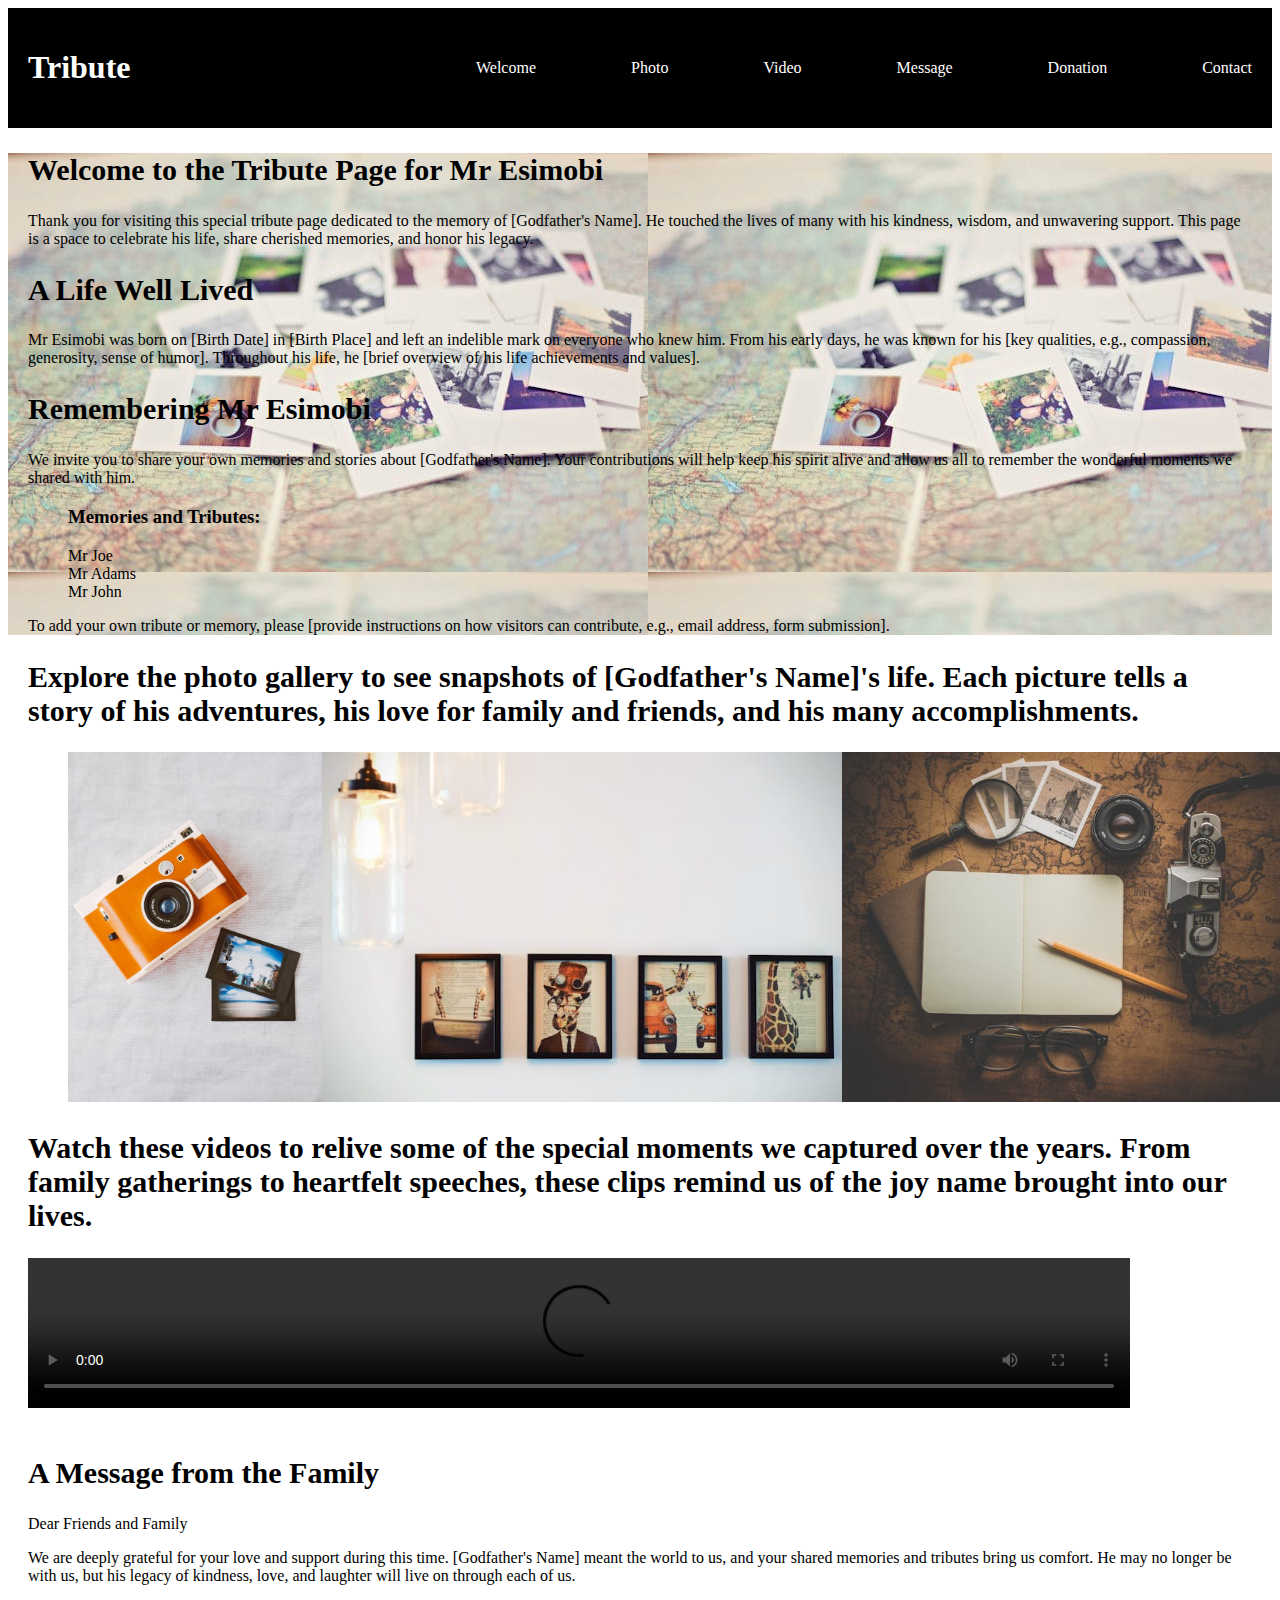
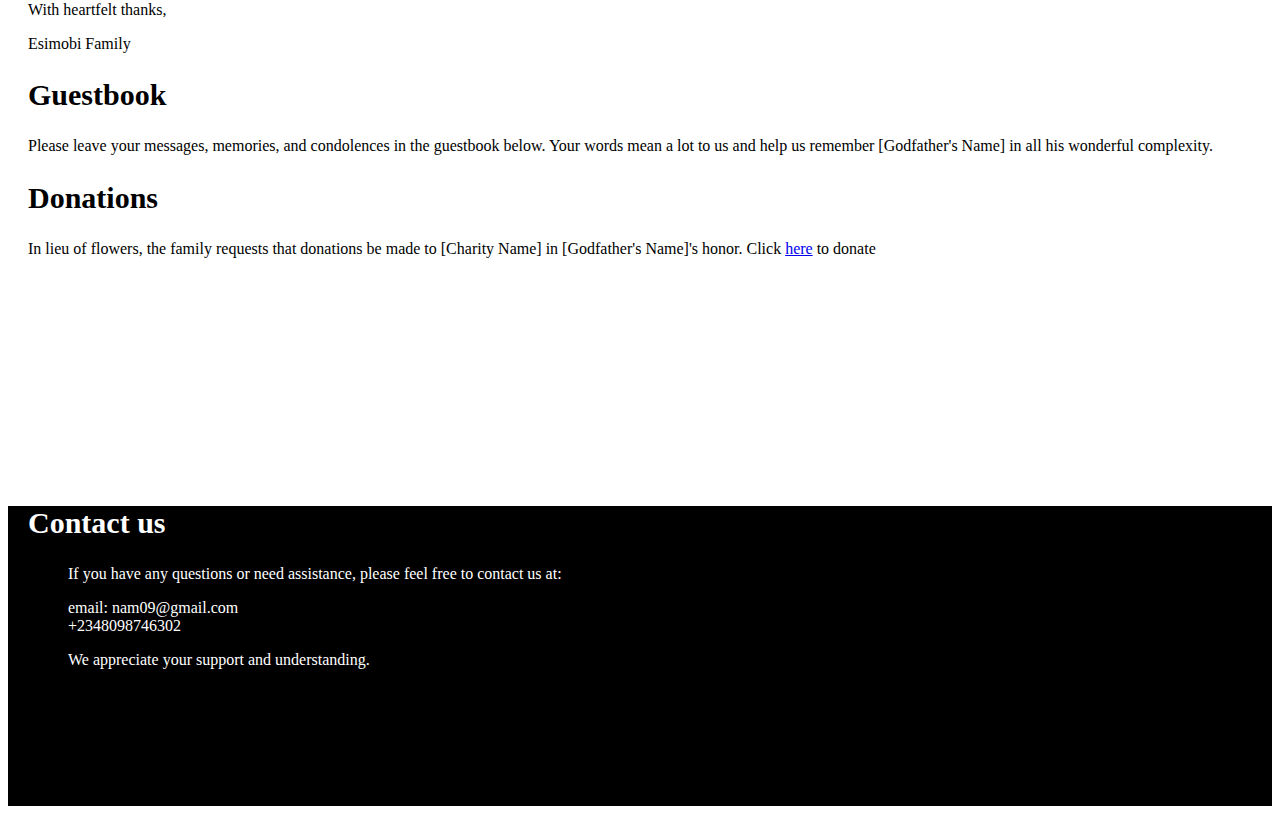
==== index.html @ a4824a51 "updated" ====
<!DOCTYPE html>
<html lang="en">
<head>
    <meta charset="UTF-8">
    <meta name="viewport" content="width=device-width, initial-scale=1.0">
    <title>Tribute Page</title>
    <link rel="stylesheet" href="style.css">
    <link rel="shortcut icon" href="favicon.ico" type="image/x-icon">
</head>
<body>
    <header>
        <h1>Tribute</h1>
        <nav>
            <ul class="nav-list">
                <li><a href="#Welcome">Welcome</a></li>
                <li><a href="#Photo">Photo</a></li>
                <li><a href="#Video">Video</a></li>
                <li><a href="#Message">Message</a></li>
                <li><a href="#Donation">Donation</a></li>
                <li><a href="#contact">Contact</a></li>
            </ul>
        </nav>
    </header>
<main>
    <section id="Welcome">
        <div>
            <h2>Welcome to the Tribute Page for Mr Esimobi</h2>
            <p>Thank you for visiting this special tribute page dedicated to the memory of [Godfather's Name]. He touched the lives of many with his kindness, wisdom, and unwavering support. This page is a space to celebrate his life, share cherished memories, and honor his legacy.</p>
        </div>
       <div>
            <h2>A Life Well Lived</h2>
            <p>Mr Esimobi was born on [Birth Date] in [Birth Place] and left an indelible mark on everyone who knew him. From his early days, he was known for his [key qualities, e.g., compassion, generosity, sense of humor]. Throughout his life, he [brief overview of his life achievements and values].</p>
        </div>
        <div>
            <h2>Remembering Mr Esimobi</h2>
            <p>We invite you to share your own memories and stories about [Godfather's Name]. Your contributions will help keep his spirit alive and allow us all to remember the wonderful moments we shared with him.</p>
            <ul>
                <h3>Memories and Tributes:</h3>
                <li>Mr Joe</li>
                <li>Mr Adams</li>
                <li>Mr John</li>
            </ul>
            <p>To add your own tribute or memory, please [provide instructions on how visitors can contribute, e.g., email address, form submission].</p>
        </div>
    </section>

    <section id="Photo">
        <h2>Explore the photo gallery to see snapshots of [Godfather's Name]'s life. Each picture tells a story of his adventures, his love for family and friends, and his many accomplishments.</h2>
        <ul class="image">
            <li><img src="./img1.jpg" alt="Tribute"></li>
            <li><img src="./img2.jpg" alt="Tribute"></li>
            <li><img src="./img3.jpg" alt="Tribute"></li>
        </ul>
    </section>

    <section id="Video">
        <h2>Watch these videos to relive some of the special moments we captured over the years. From family gatherings to heartfelt speeches, these clips remind us of the joy name brought into our lives.</h2>
        <video src="./tributeVideo.mp4" controls></video>
    </section>

    <section id="Message">
        <div>
            <h2>A Message from the Family</h2>
            <p>Dear Friends and Family</p>
            <p>We are deeply grateful for your love and support during this time. [Godfather's Name] meant the world to us, and your shared memories and tributes bring us comfort. He may no longer be with us, but his legacy of kindness, love, and laughter will live on through each of us.
            </p>
            <p>With heartfelt thanks,</p>
            <p>Esimobi Family</p>
        </div>
        <div>
            <h2>Guestbook</h2>
            <p>Please leave your messages, memories, and condolences in the guestbook below. Your words mean a lot to us and help us remember [Godfather's Name] in all his wonderful complexity.</p>
        </div>
    </section>

    <section id="Donation">
        <h2>Donations</h2>
        <p>In lieu of flowers, the family requests that donations be made to [Charity Name] in [Godfather's Name]'s honor. Click <a href="#">here</a> to donate</p>
    </section>

    <section id="contact">
        <h2>Contact us</h2>
        <ul>
            <p>If you have any questions or need assistance, please feel free to contact us at:</p>
            <li>email: nam09@gmail.com</li>
            <li>+2348098746302</li>
            <p> We appreciate your support and understanding.</p>
        </ul>
    </section>
</main>
</body>
</html>
---- style.css ----
@import url('https://fonts.googleapis.com/css2?family=Roboto+Slab:wght@100..900&display=swap');
*{
    scroll-behavior: smooth;
}

header{
    display: flex;
    justify-content: space-around;
    align-items: center;
    background-color: black;
    color: white;
    padding: 20px;
    position: sticky;
    top: 0;
}

h1{
    flex: .5;
}

nav{
    flex: 1;
}

ul.nav-list{
    display: flex;
    justify-content: space-between;
    align-items: center;
}

li{
    list-style-type: none;
}

li a {
    color: white;
    text-decoration: none;
}

section{
    min-height: 300px;
    margin: 20px 3Opx;
    padding-left: 20px;
    padding-right: 20px;
}

h2{
    font-size: 30px;
}
section#Welcome{
background-image: url(./img5.jpg);
}

section#Photo ul{
    display: flex;
    justify-content: space-between;
}

ul.image li img{
    width: 350x;
    height: 350px;
}

section#Video video{
    width: 90%;
    max-height: 600px;
}

section#contact{
    background-color: black;
    color: white;
}
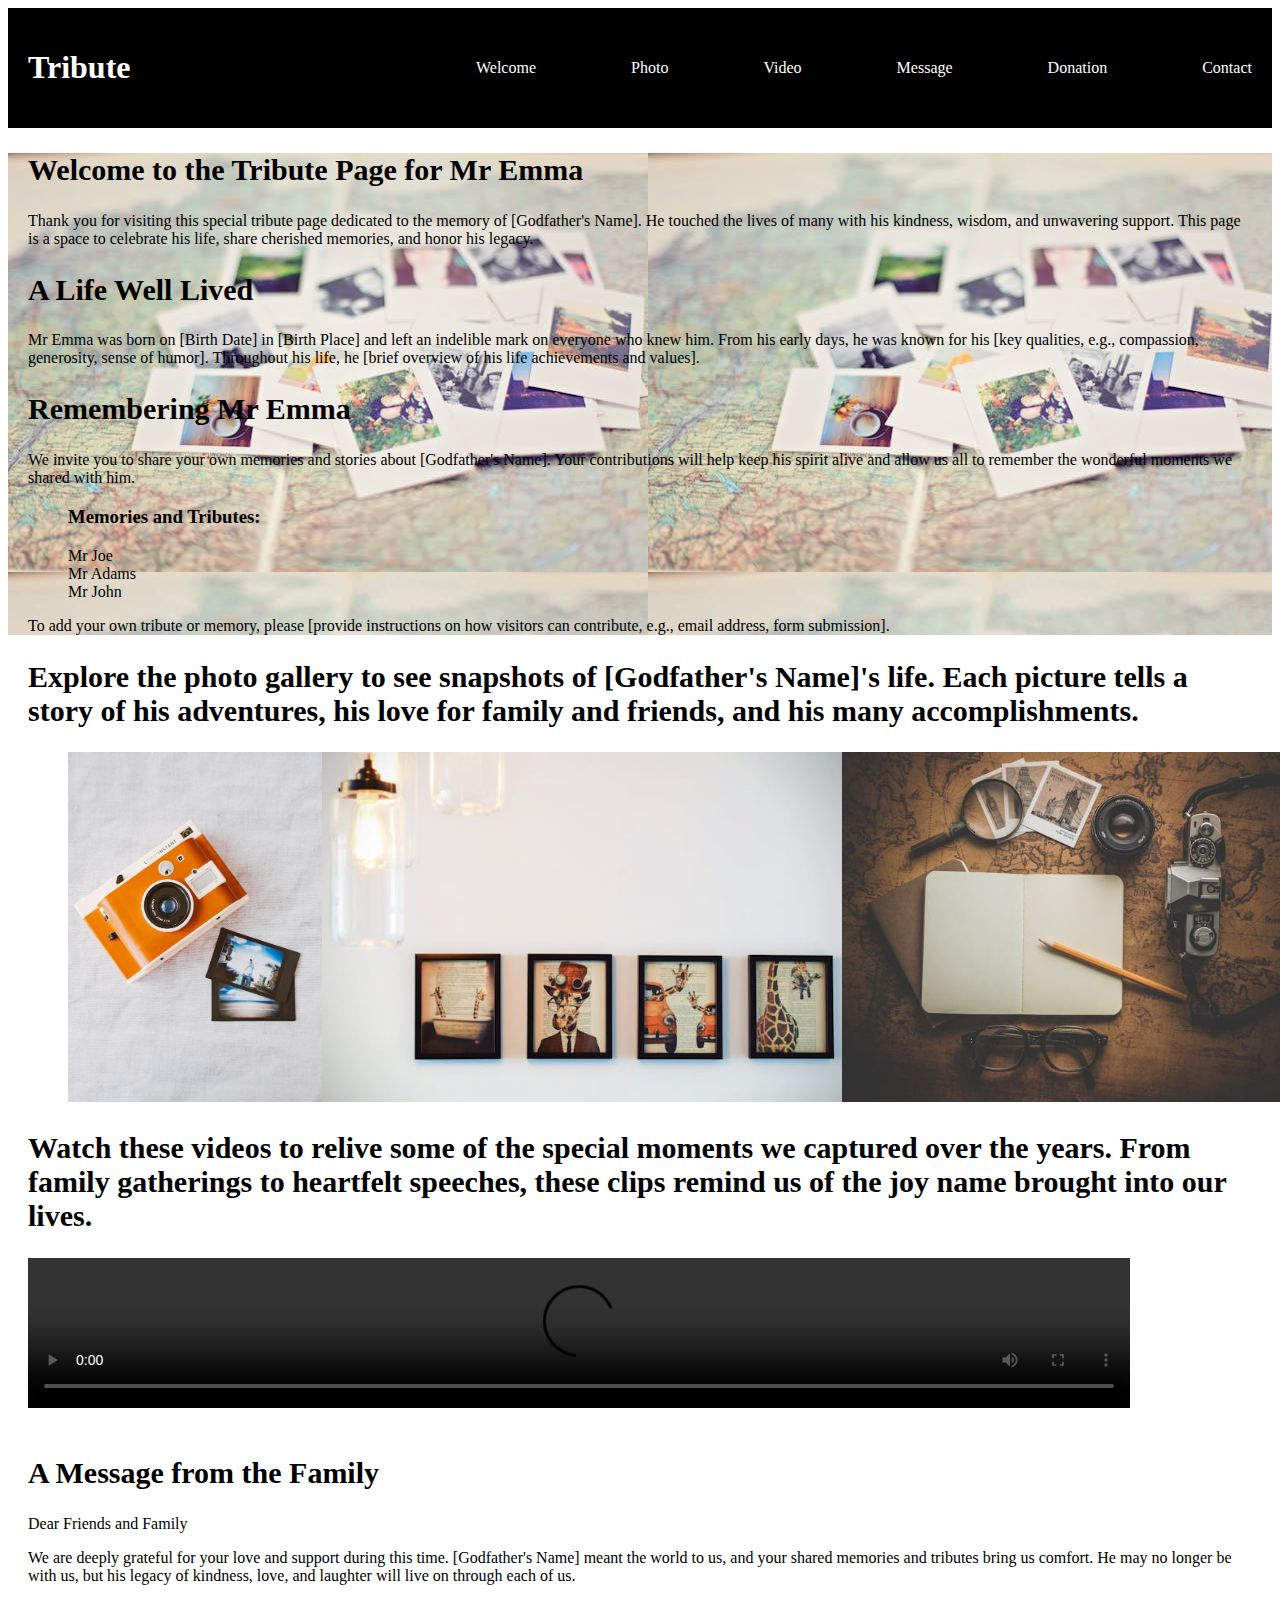
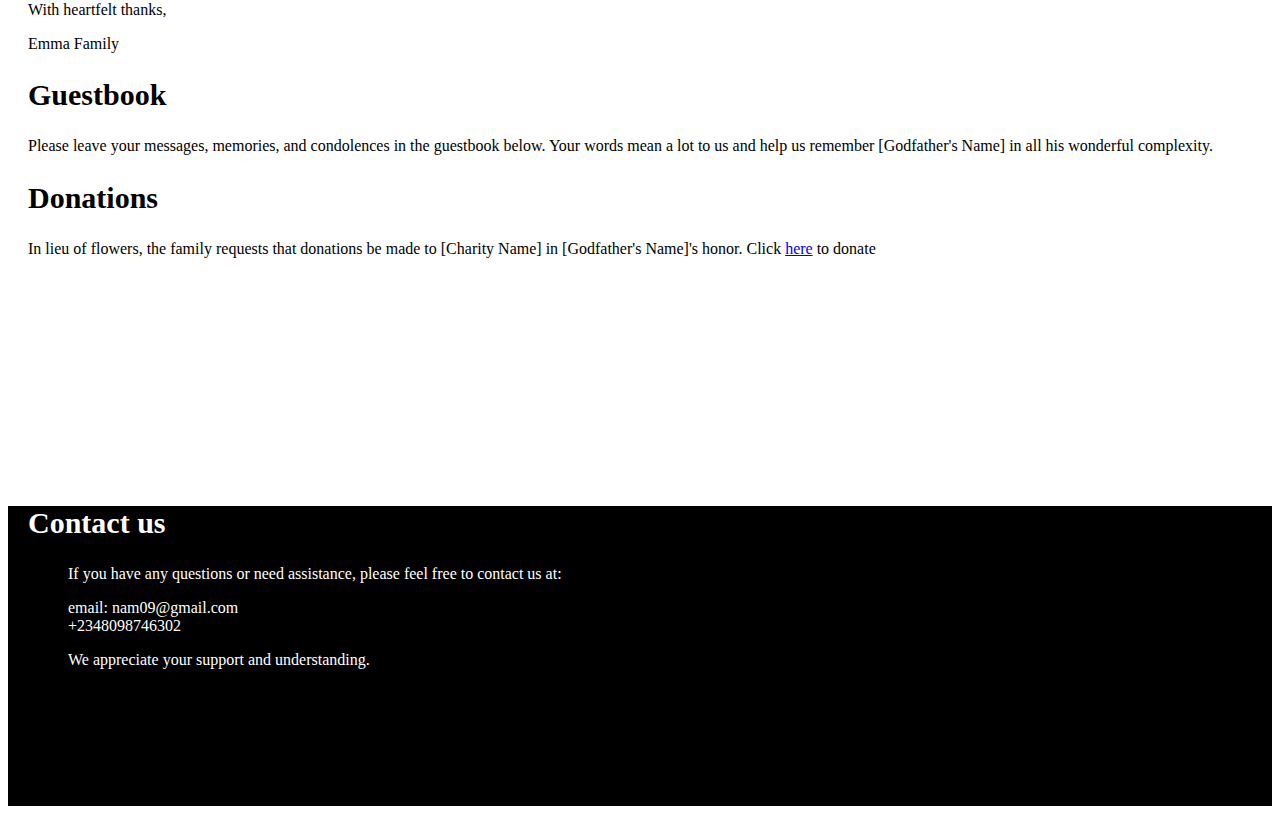
==== commit e2e5fbcb: "updated" ====
--- a/index.html
+++ b/index.html
@@ -24,15 +24,15 @@
 <main>
     <section id="Welcome">
         <div>
-            <h2>Welcome to the Tribute Page for Mr Esimobi</h2>
+            <h2>Welcome to the Tribute Page for Mr Emma</h2>
             <p>Thank you for visiting this special tribute page dedicated to the memory of [Godfather's Name]. He touched the lives of many with his kindness, wisdom, and unwavering support. This page is a space to celebrate his life, share cherished memories, and honor his legacy.</p>
         </div>
        <div>
             <h2>A Life Well Lived</h2>
-            <p>Mr Esimobi was born on [Birth Date] in [Birth Place] and left an indelible mark on everyone who knew him. From his early days, he was known for his [key qualities, e.g., compassion, generosity, sense of humor]. Throughout his life, he [brief overview of his life achievements and values].</p>
+            <p>Mr Emma was born on [Birth Date] in [Birth Place] and left an indelible mark on everyone who knew him. From his early days, he was known for his [key qualities, e.g., compassion, generosity, sense of humor]. Throughout his life, he [brief overview of his life achievements and values].</p>
         </div>
         <div>
-            <h2>Remembering Mr Esimobi</h2>
+            <h2>Remembering Mr Emma</h2>
             <p>We invite you to share your own memories and stories about [Godfather's Name]. Your contributions will help keep his spirit alive and allow us all to remember the wonderful moments we shared with him.</p>
             <ul>
                 <h3>Memories and Tributes:</h3>
@@ -65,7 +65,7 @@
             <p>We are deeply grateful for your love and support during this time. [Godfather's Name] meant the world to us, and your shared memories and tributes bring us comfort. He may no longer be with us, but his legacy of kindness, love, and laughter will live on through each of us.
             </p>
             <p>With heartfelt thanks,</p>
-            <p>Esimobi Family</p>
+            <p>Emma Family</p>
         </div>
         <div>
             <h2>Guestbook</h2>
